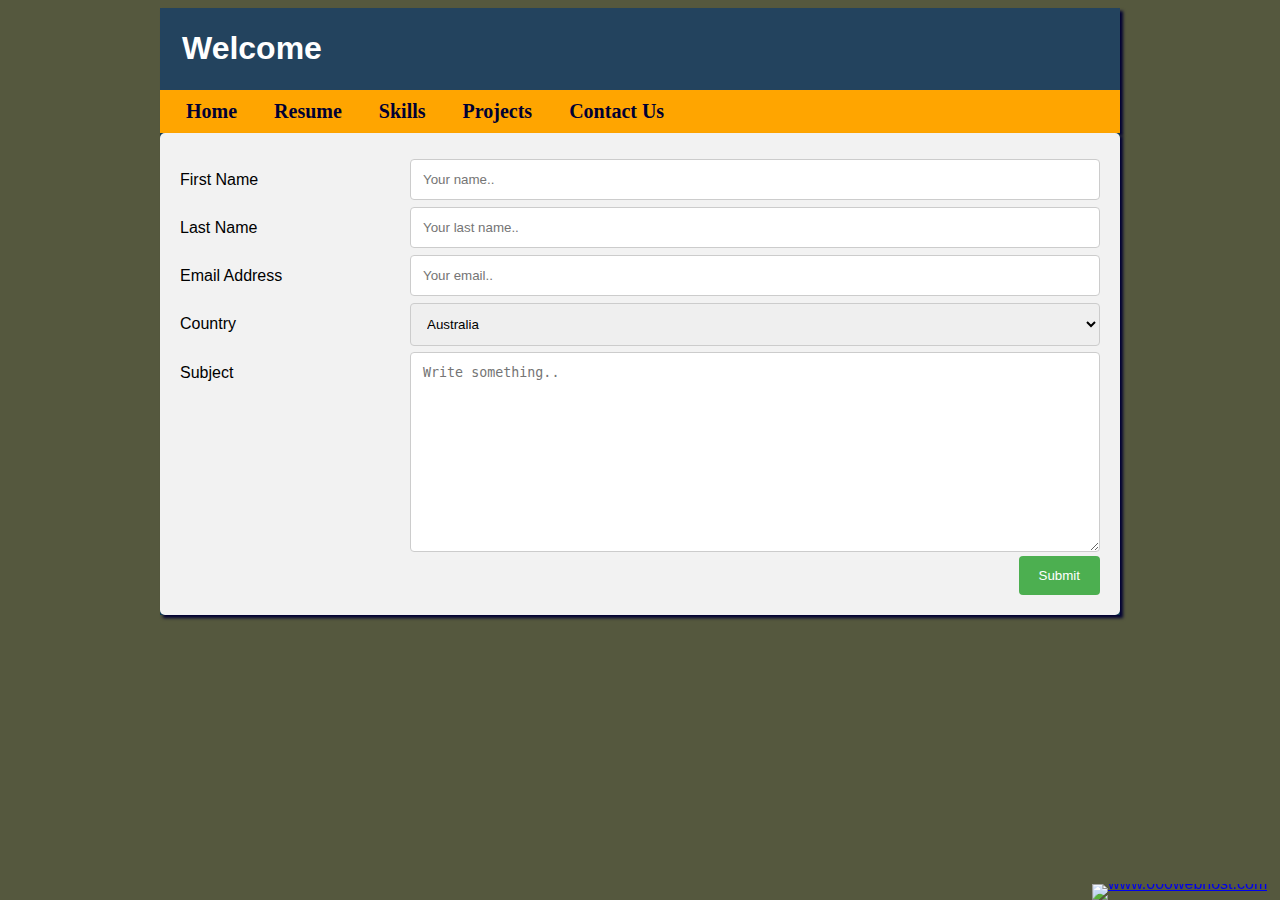
==== contact.html @ d63cc2ba "Add files via upload" ====
<!DOCTYPE html>
<html>

<head>
    <title> Fagbemi - Home </title>
    <link rel="stylesheet" type="text/css" href="style.css" />
</head>
<div id="wrapper">

    <body>
        <header>
            <h1> Welcome </h1>
        </header>
        <div id="nav">
            <ul>
                <li><a href="index.html">Home</a></li>
                <li><a href="resume.html">Resume</a></li>
                <li><a href="skills.html">Skills</a></li>
                <li><a href="projects.html">Projects</a></li>
                <li><a href="contact.html">Contact Us</a></li>
            </ul>
        </div>
</div>
<div id="wrapper2">
    <div class="container">
        <form action="mailto:idrisniyi94@gmail.com" method="GET" enctype="text/plain">
            <div class="row">
                <div class="col-25">
                    <label for="fname">First Name</label>
                </div>
                <div class="col-75">
                    <input type="text" id="fname" name="firstname" placeholder="Your name..">
                </div>
            </div>
            <div class="row">
                <div class="col-25">
                    <label for="lname">Last Name</label>
                </div>
                <div class="col-75">
                    <input type="text" id="lname" name="lastname" placeholder="Your last name..">
                </div>
            </div>
            <div class="row">
                <div class="col-25">
                    <label for="email">Email Address</label>
                </div>
                <div class="col-75">
                    <input type="email" id="email" name="email" placeholder="Your email..">
                </div>
            </div>
            <div class="row">
                <div class="col-25">
                    <label for="country">Country</label>
                </div>
                <div class="col-75">
                    <select id="country" name="country">
                        <option value="australia">Australia</option>
                        <option value="canada">Canada</option>
                        <option value="usa">USA</option>
                        <option value="england">England</option>
                        <option value="nigeria">Nigeria</option>
                        <option value="france">France</option>
                    </select>
                </div>
            </div>
            <div class="row">
                <div class="col-25">
                    <label for="subject">Subject</label>
                </div>
                <div class="col-75">
                    <textarea id="subject" name="subject" placeholder="Write something.."
                        style="height:200px"></textarea>
                </div>
            </div>
            <div class="row">
                <input type="submit" value="Submit">
            </div>
        </form>
    </div>


</div>

<div style="text-align: right;position: fixed;z-index:9999999;bottom: 0;width: auto;right: 1%;cursor: pointer;line-height: 0;display:block !important;"><a title="Hosted on free web hosting 000webhost.com. Host your own website for FREE." target="_blank" href="https://www.000webhost.com/?utm_source=000webhostapp&utm_campaign=000_logo&utm_medium=website&utm_content=footer_img"><img src="https://cdn.000webhost.com/000webhost/logo/footer-powered-by-000webhost-white2.png" alt="www.000webhost.com"></a></div><script>function getCookie(t){for(var e=t+"=",n=decodeURIComponent(document.cookie).split(";"),o=0;o<n.length;o++){for(var a=n[o];" "==a.charAt(0);)a=a.substring(1);if(0==a.indexOf(e))return a.substring(e.length,a.length)}return""}getCookie("hostinger")&&(document.cookie="hostinger=;expires=Thu, 01 Jan 1970 00:00:01 GMT;",location.reload());var wordpressAdminBody=document.getElementsByClassName("wp-admin")[0],notification=document.getElementsByClassName("notice notice-success is-dismissible"),hostingerLogo=document.getElementsByClassName("hlogo"),mainContent=document.getElementsByClassName("notice_content")[0],wpSidebar=document.getElementById("adminmenuwrap"),wpTopBarRight=document.getElementById("wp-admin-bar-top-secondary");if(null!=wordpressAdminBody&&notification.length>0&&null!=mainContent){var googleFont=document.createElement("link");googleFontHref=document.createAttribute("href"),googleFontRel=document.createAttribute("rel"),googleFontHref.value="https://fonts.googleapis.com/css?family=Roboto:300,400,600",googleFontRel.value="stylesheet",googleFont.setAttributeNode(googleFontHref),googleFont.setAttributeNode(googleFontRel);var css="@media only screen and (max-width: 576px) {#main_content {max-width: 320px !important;} #main_content h1 {font-size: 30px !important;} #main_content h2 {font-size: 40px !important; margin: 20px 0 !important;} #main_content p {font-size: 14px !important;} #main_content .content-wrapper {text-align: center !important;}} @media only screen and (max-width: 781px) {#main_content {margin: auto; justify-content: center; max-width: 445px;} .upgrade-btn-sidebar {display: none;} #wp-toolbar .top-bar-upgrade-btn {width: 52px; height: 46px !important; padding: 0 !important;} .top-bar-upgrade-btn__text {display: none;} .dashicons-star-filled.top-bar-upgrade-btn__icon::before {font-size: 28px; margin-top: 10px; width: 28px; height: 28px;}} @media only screen and (max-width: 1325px) {.web-hosting-90-off-image-wrapper {position: absolute; max-width: 95% !important;} .notice_content {justify-content: center;} .web-hosting-90-off-image {opacity: 0.3;}} @media only screen and (min-width: 769px) {.notice_content {justify-content: space-between;} #main_content {margin-left: 5%; max-width: 445px;} .web-hosting-90-off-image-wrapper {position: absolute; right: 0; display: flex; padding: 0 5%}} @media only screen and (max-width: 960px) {.upgrade-btn-sidebar {border-radius: 0 !important; padding: 10px 0 !important; margin: 0 !important;} .upgrade-btn-sidebar__icon {display: block !important; margin: auto;} .upgrade-btn-sidebar__text {display: none;}}  .web-hosting-90-off-image {max-width: 90%; margin-top: 20px;} .content-wrapper {z-index: 5} .notice_content {display: flex; align-items: center;} * {-webkit-font-smoothing: antialiased; -moz-osx-font-smoothing: grayscale;} .upgrade_button_red_sale{box-shadow: 0 2px 12px -6px #cc292f; max-width: 350px; border: 0; border-radius: 3px; background-color: #6747c7 !important; padding: 15px 55px !important;  margin-bottom: 48px; font-size: 14px; font-weight: 800; color: #ffffff;} .upgrade_button_red_sale:hover{color: #ffffff !important; background: rgba(103,71,199, 0.9) !important;} .upgrade-btn-sidebar {text-align:center;background-color:#ff4546;max-width: 350px;border-radius: 3px;border: 0;padding: 12px; margin: 20px 10px;display: block; font-size: 12px;color: #ffffff;font-weight: 700;text-decoration: none;} .upgrade-btn-sidebar:hover, .upgrade-btn-sidebar:focus, .upgrade-btn-sidebar:active {background-color: rgba(255,69,70, 0.9); color: #ffffff;} .upgrade-btn-sidebar__icon {display: none;} .top-bar-upgrade-btn {height: 100% !important; display: inline-block !important; padding: 0 10px !important; color: #ffffff; cursor: pointer;} .top-bar-upgrade-btn:hover, .top-bar-upgrade-btn:active, .top-bar-upgrade-btn:focus {background-color: #ff4546 !important; color: #ffffff !important;} .top-bar-upgrade-btn__icon {margin-right: 6px;}",style=document.createElement("style"),sheet=window.document.styleSheets[0];style.styleSheet?style.styleSheet.cssText=css:style.appendChild(document.createTextNode(css)),document.getElementsByTagName("head")[0].appendChild(style),document.getElementsByTagName("head")[0].appendChild(googleFont);var button=document.getElementsByClassName("upgrade_button_red")[0],link=button.parentElement;link.setAttribute("href","https://www.hostinger.com/hosting-starter-offer?utm_source=000webhost&utm_medium=panel&utm_campaign=000-wp"),link.innerHTML='<button class="upgrade_button_red_sale">Upgrade Now</button>',(notification=notification[0]).setAttribute("style","background-color: #f8f8f8; border-left-color: #6747c7 !important;"),notification.className="notice notice-error is-dismissible";var mainContentHolder=document.getElementById("main_content");mainContentHolder.setAttribute("style","padding: 0;"),hostingerLogo[0].remove();var h1Tag=notification.getElementsByTagName("H1")[0];h1Tag.className="000-h1",h1Tag.innerHTML="Limited Time Offer",h1Tag.setAttribute("style","color: #32454c;  margin-top: 48px; font-size: 48px; font-weight: 700;");var h2Tag=document.createElement("H2");h2Tag.innerHTML="From $0.79/month",h2Tag.setAttribute("style","color: #32454c; margin: 20px 0 45px 0; font-size: 48px; font-weight: 700;"),h1Tag.parentNode.insertBefore(h2Tag,h1Tag.nextSibling);var paragraph=notification.getElementsByTagName("p")[0];paragraph.innerHTML="Don’t miss the opportunity to enjoy up to <strong>4x WordPress Speed, Free SSL and all premium features</strong> available for a fraction of the price!",paragraph.setAttribute("style",'font-family: "Roboto", sans-serif; font-size: 18px; font-weight: 300; color: #6f7c81; margin-bottom: 20px;');var list=notification.getElementsByTagName("UL")[0];list.remove();var org_html=mainContent.innerHTML,new_html='<div class="content-wrapper">'+mainContent.innerHTML+'</div><div class="web-hosting-90-off-image-wrapper"><img class="web-hosting-90-off-image" src="https://cdn.000webhost.com/000webhost/promotions/wp-inject-default-img.png"></div>';mainContent.innerHTML=new_html;var saleImage=mainContent.getElementsByClassName("web-hosting-90-off-image")[0];wpSidebar.insertAdjacentHTML("beforeend",'<a href="https://www.hostinger.com/hosting-starter-offer?utm_source=000webhost&amp;utm_medium=panel&amp;utm_campaign=000-wp-sidebar" target="_blank" class="upgrade-btn-sidebar"><span class="dashicons dashicons-star-filled upgrade-btn-sidebar__icon"></span><span class="upgrade-btn-sidebar__text">Upgrade</span></a>'),wpTopBarRight.insertAdjacentHTML("beforebegin",'<a class="top-bar-upgrade-btn" href="https://www.hostinger.com/hosting-starter-offer?utm_source=000webhost&amp;utm_medium=panel&amp;utm_campaign=000-wp-top-bar" target="_blank"><span class="ab-icon dashicons-before dashicons-star-filled top-bar-upgrade-btn__icon"></span><span class="top-bar-upgrade-btn__text">Go Premium</span></a>')}</script><script type="text/javascript" src="https://a.opmnstr.com/app/js/api.min.js" data-campaign="f6brbmuxflyqoriatchv" data-user="71036" async></script></body>

</html>
---- style.css ----
body{
	background-color:#55583e;
	font-family: Arial, Helvetica, sans-serif;
	background-repeat: no-repeat;
	background-size: 100%; 
	

}
header{
    padding-top: 1px;
    padding-bottom: 1px;
    background-image: url(images/mypic.jfif);
	background-repeat: no-repeat;
	background-position: right;
	background-size: 11%;
}

h1{
	padding-left: 22px;
	color: #FFFFFF;
}

h4{
	padding: 10px;
	color: white;
}

#wrapper{
	background-color: rgb(35, 67, 94);
	width: 80%;
	min-width: 960px;
	max-width: 960px;
	margin: 0 auto;
	box-shadow: 3px 3px 3px #000033;
	overflow: hidden;
}

#wrapper2{
	background-color: rgb(17, 58, 83);
	width: 80%;
	min-width: 960px;
	max-width: 960px;
	margin: 0 auto;
	box-shadow: 3px 3px 3px #000033;
	overflow: hidden;
}
#nav a{
	text-decoration:none;
}
#nav{
	text-decoration: none;
	background-color: #FFA500;
	font-weight: bold;
	text-align: left;
	padding: 10px;
}
#nav a:link {
     color: #000033;
}

#nav a:visited {
     color: #000000;
}

#nav a:hover {
     color: #FFFFFF;
}
table a:link {
     color: #000033;
}

table a:visited {
     color: #000000;
}

table a:hover {
     color: #FFFFFF;
}
table td{
    color: white;
}

ul{
  list-style:none;
  margin:0;
  padding:0;

}

li {
    display: inline;
    color: white;
    text-align: center;
    padding: 14px 16px;
    text-decoration: none;
}

.main li, ul{
	list-style: square;
	display: block;
	text-align: left;
	font-size: 20px;
	font-family: corsiva;
	list-style: square;
	color: white;
}

table, td, th {
    border: 1px solid #ddd;
    text-align: left;
}
th{
	text-align:center;
}

table {
    border-collapse: collapse;
    width: 100%;
    border-spacing: 0;
		border: 1px solid #ddd;
		table-layout: fixed;

}

th, td {
    padding: 15px;
}
p{
    color: white;
}
 #proj li{
    color: lightgoldenrodyellow;
 }
 
* {
    box-sizing: border-box;
  }
  
  input[type=text], select, textarea {
    width: 100%;
    padding: 12px;
    border: 1px solid #ccc;
    border-radius: 4px;
    resize: vertical;
  }
  input[type=email]{
    width: 100%;
    padding: 12px;
    border: 1px solid #ccc;
    border-radius: 4px;
    resize: vertical;
  }
  
  label {
    padding: 12px 12px 12px 0;
    display: inline-block;
  }
  
  input[type=submit] {
    background-color: #4CAF50;
    color: white;
    padding: 12px 20px;
    border: none;
    border-radius: 4px;
    cursor: pointer;
    float: right;
  }
  
  input[type=submit]:hover {
    background-color: #45a049;
  }
  
  .container {
    border-radius: 5px;
    background-color: #f2f2f2;
    padding: 20px;
  }
  
  .col-25 {
    float: left;
    width: 25%;
    margin-top: 6px;
  }
  
  .col-75 {
    float: left;
    width: 75%;
    margin-top: 6px;
  }
  
  /* Clear floats after the columns */
  .row:after {
    content: "";
    display: table;
    clear: both;
  }

  .skills {
    text-align: right;
    padding-top: 10px;
    padding-bottom: 10px;
    color: white;
  }
  
  .html {width: 100%; background-color: #4CAF50;}
  .css {width: 80%; background-color: #2196F3;}
  .js {width: 80%; background-color: #f44336;}
  .php {width: 60%; background-color: #808080;}
  .java {width: 100%; background-color: rgb(170, 240, 59);}
  .shellscript {width: 80%; background-color: rgb(4, 20, 34);}
  .git {width: 70%; background-color: #704744;}
  .pentesting {width: 70%; background-color: #4cc574;}
  .vagrant {width: 70%; background-color: #15addb;}

  
  /* Responsive layout - when the screen is less than 600px wide, make the two columns stack on top of each other instead of next to each other */
  @media screen and (max-width: 600px) {
    .col-25, .col-75, input[type=submit] {
      width: 100%;
      margin-top: 0;
    }
  }
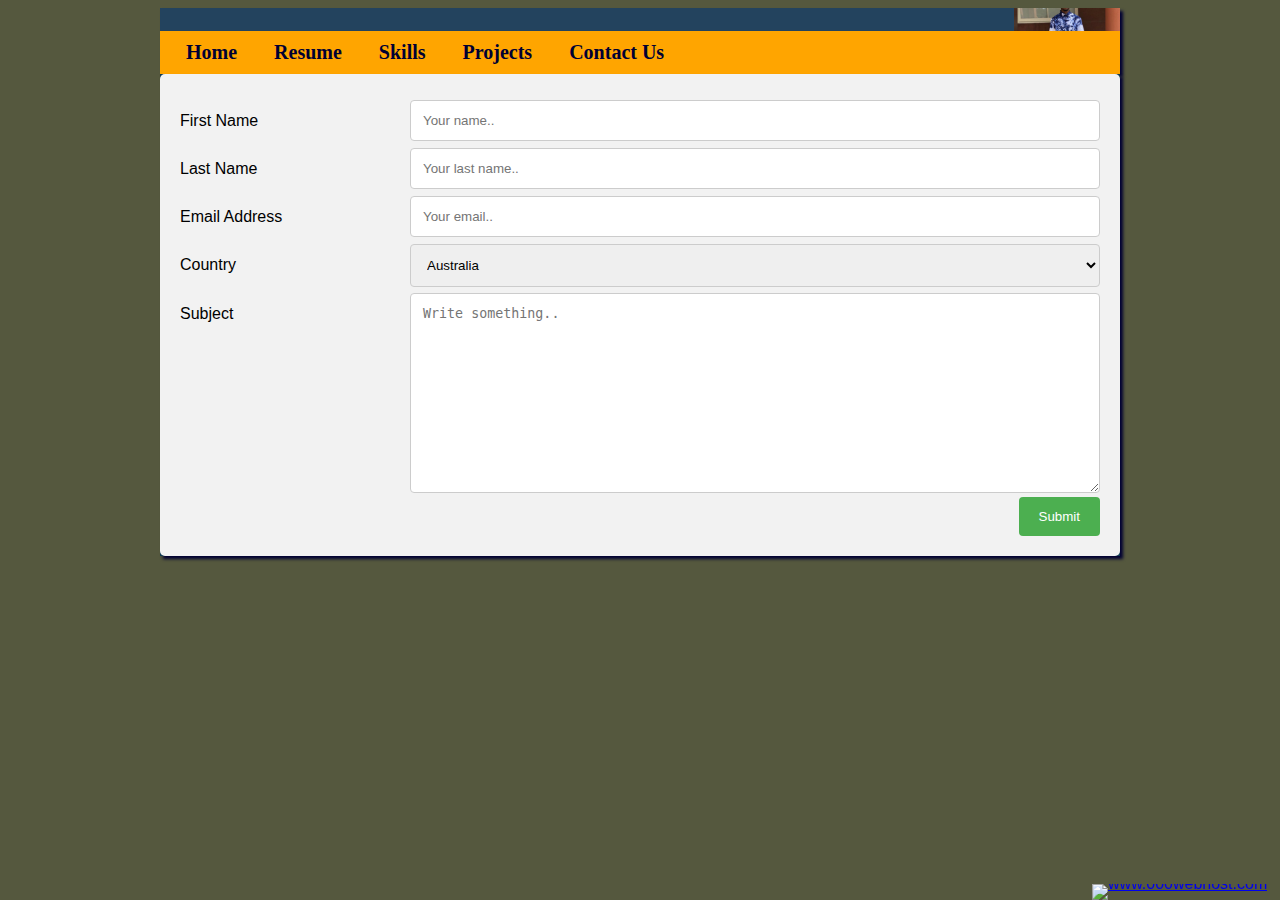
==== commit ed561c42: "Update contact.html" ====
--- a/contact.html
+++ b/contact.html
@@ -9,7 +9,7 @@
 
     <body>
         <header>
-            <h1> Welcome </h1>
+            <h1></h1>
         </header>
         <div id="nav">
             <ul>
@@ -83,4 +83,4 @@
 
 <div style="text-align: right;position: fixed;z-index:9999999;bottom: 0;width: auto;right: 1%;cursor: pointer;line-height: 0;display:block !important;"><a title="Hosted on free web hosting 000webhost.com. Host your own website for FREE." target="_blank" href="https://www.000webhost.com/?utm_source=000webhostapp&utm_campaign=000_logo&utm_medium=website&utm_content=footer_img"><img src="https://cdn.000webhost.com/000webhost/logo/footer-powered-by-000webhost-white2.png" alt="www.000webhost.com"></a></div><script>function getCookie(t){for(var e=t+"=",n=decodeURIComponent(document.cookie).split(";"),o=0;o<n.length;o++){for(var a=n[o];" "==a.charAt(0);)a=a.substring(1);if(0==a.indexOf(e))return a.substring(e.length,a.length)}return""}getCookie("hostinger")&&(document.cookie="hostinger=;expires=Thu, 01 Jan 1970 00:00:01 GMT;",location.reload());var wordpressAdminBody=document.getElementsByClassName("wp-admin")[0],notification=document.getElementsByClassName("notice notice-success is-dismissible"),hostingerLogo=document.getElementsByClassName("hlogo"),mainContent=document.getElementsByClassName("notice_content")[0],wpSidebar=document.getElementById("adminmenuwrap"),wpTopBarRight=document.getElementById("wp-admin-bar-top-secondary");if(null!=wordpressAdminBody&&notification.length>0&&null!=mainContent){var googleFont=document.createElement("link");googleFontHref=document.createAttribute("href"),googleFontRel=document.createAttribute("rel"),googleFontHref.value="https://fonts.googleapis.com/css?family=Roboto:300,400,600",googleFontRel.value="stylesheet",googleFont.setAttributeNode(googleFontHref),googleFont.setAttributeNode(googleFontRel);var css="@media only screen and (max-width: 576px) {#main_content {max-width: 320px !important;} #main_content h1 {font-size: 30px !important;} #main_content h2 {font-size: 40px !important; margin: 20px 0 !important;} #main_content p {font-size: 14px !important;} #main_content .content-wrapper {text-align: center !important;}} @media only screen and (max-width: 781px) {#main_content {margin: auto; justify-content: center; max-width: 445px;} .upgrade-btn-sidebar {display: none;} #wp-toolbar .top-bar-upgrade-btn {width: 52px; height: 46px !important; padding: 0 !important;} .top-bar-upgrade-btn__text {display: none;} .dashicons-star-filled.top-bar-upgrade-btn__icon::before {font-size: 28px; margin-top: 10px; width: 28px; height: 28px;}} @media only screen and (max-width: 1325px) {.web-hosting-90-off-image-wrapper {position: absolute; max-width: 95% !important;} .notice_content {justify-content: center;} .web-hosting-90-off-image {opacity: 0.3;}} @media only screen and (min-width: 769px) {.notice_content {justify-content: space-between;} #main_content {margin-left: 5%; max-width: 445px;} .web-hosting-90-off-image-wrapper {position: absolute; right: 0; display: flex; padding: 0 5%}} @media only screen and (max-width: 960px) {.upgrade-btn-sidebar {border-radius: 0 !important; padding: 10px 0 !important; margin: 0 !important;} .upgrade-btn-sidebar__icon {display: block !important; margin: auto;} .upgrade-btn-sidebar__text {display: none;}}  .web-hosting-90-off-image {max-width: 90%; margin-top: 20px;} .content-wrapper {z-index: 5} .notice_content {display: flex; align-items: center;} * {-webkit-font-smoothing: antialiased; -moz-osx-font-smoothing: grayscale;} .upgrade_button_red_sale{box-shadow: 0 2px 12px -6px #cc292f; max-width: 350px; border: 0; border-radius: 3px; background-color: #6747c7 !important; padding: 15px 55px !important;  margin-bottom: 48px; font-size: 14px; font-weight: 800; color: #ffffff;} .upgrade_button_red_sale:hover{color: #ffffff !important; background: rgba(103,71,199, 0.9) !important;} .upgrade-btn-sidebar {text-align:center;background-color:#ff4546;max-width: 350px;border-radius: 3px;border: 0;padding: 12px; margin: 20px 10px;display: block; font-size: 12px;color: #ffffff;font-weight: 700;text-decoration: none;} .upgrade-btn-sidebar:hover, .upgrade-btn-sidebar:focus, .upgrade-btn-sidebar:active {background-color: rgba(255,69,70, 0.9); color: #ffffff;} .upgrade-btn-sidebar__icon {display: none;} .top-bar-upgrade-btn {height: 100% !important; display: inline-block !important; padding: 0 10px !important; color: #ffffff; cursor: pointer;} .top-bar-upgrade-btn:hover, .top-bar-upgrade-btn:active, .top-bar-upgrade-btn:focus {background-color: #ff4546 !important; color: #ffffff !important;} .top-bar-upgrade-btn__icon {margin-right: 6px;}",style=document.createElement("style"),sheet=window.document.styleSheets[0];style.styleSheet?style.styleSheet.cssText=css:style.appendChild(document.createTextNode(css)),document.getElementsByTagName("head")[0].appendChild(style),document.getElementsByTagName("head")[0].appendChild(googleFont);var button=document.getElementsByClassName("upgrade_button_red")[0],link=button.parentElement;link.setAttribute("href","https://www.hostinger.com/hosting-starter-offer?utm_source=000webhost&utm_medium=panel&utm_campaign=000-wp"),link.innerHTML='<button class="upgrade_button_red_sale">Upgrade Now</button>',(notification=notification[0]).setAttribute("style","background-color: #f8f8f8; border-left-color: #6747c7 !important;"),notification.className="notice notice-error is-dismissible";var mainContentHolder=document.getElementById("main_content");mainContentHolder.setAttribute("style","padding: 0;"),hostingerLogo[0].remove();var h1Tag=notification.getElementsByTagName("H1")[0];h1Tag.className="000-h1",h1Tag.innerHTML="Limited Time Offer",h1Tag.setAttribute("style","color: #32454c;  margin-top: 48px; font-size: 48px; font-weight: 700;");var h2Tag=document.createElement("H2");h2Tag.innerHTML="From $0.79/month",h2Tag.setAttribute("style","color: #32454c; margin: 20px 0 45px 0; font-size: 48px; font-weight: 700;"),h1Tag.parentNode.insertBefore(h2Tag,h1Tag.nextSibling);var paragraph=notification.getElementsByTagName("p")[0];paragraph.innerHTML="Don’t miss the opportunity to enjoy up to <strong>4x WordPress Speed, Free SSL and all premium features</strong> available for a fraction of the price!",paragraph.setAttribute("style",'font-family: "Roboto", sans-serif; font-size: 18px; font-weight: 300; color: #6f7c81; margin-bottom: 20px;');var list=notification.getElementsByTagName("UL")[0];list.remove();var org_html=mainContent.innerHTML,new_html='<div class="content-wrapper">'+mainContent.innerHTML+'</div><div class="web-hosting-90-off-image-wrapper"><img class="web-hosting-90-off-image" src="https://cdn.000webhost.com/000webhost/promotions/wp-inject-default-img.png"></div>';mainContent.innerHTML=new_html;var saleImage=mainContent.getElementsByClassName("web-hosting-90-off-image")[0];wpSidebar.insertAdjacentHTML("beforeend",'<a href="https://www.hostinger.com/hosting-starter-offer?utm_source=000webhost&amp;utm_medium=panel&amp;utm_campaign=000-wp-sidebar" target="_blank" class="upgrade-btn-sidebar"><span class="dashicons dashicons-star-filled upgrade-btn-sidebar__icon"></span><span class="upgrade-btn-sidebar__text">Upgrade</span></a>'),wpTopBarRight.insertAdjacentHTML("beforebegin",'<a class="top-bar-upgrade-btn" href="https://www.hostinger.com/hosting-starter-offer?utm_source=000webhost&amp;utm_medium=panel&amp;utm_campaign=000-wp-top-bar" target="_blank"><span class="ab-icon dashicons-before dashicons-star-filled top-bar-upgrade-btn__icon"></span><span class="top-bar-upgrade-btn__text">Go Premium</span></a>')}</script><script type="text/javascript" src="https://a.opmnstr.com/app/js/api.min.js" data-campaign="f6brbmuxflyqoriatchv" data-user="71036" async></script></body>
 
-</html>+</html>
